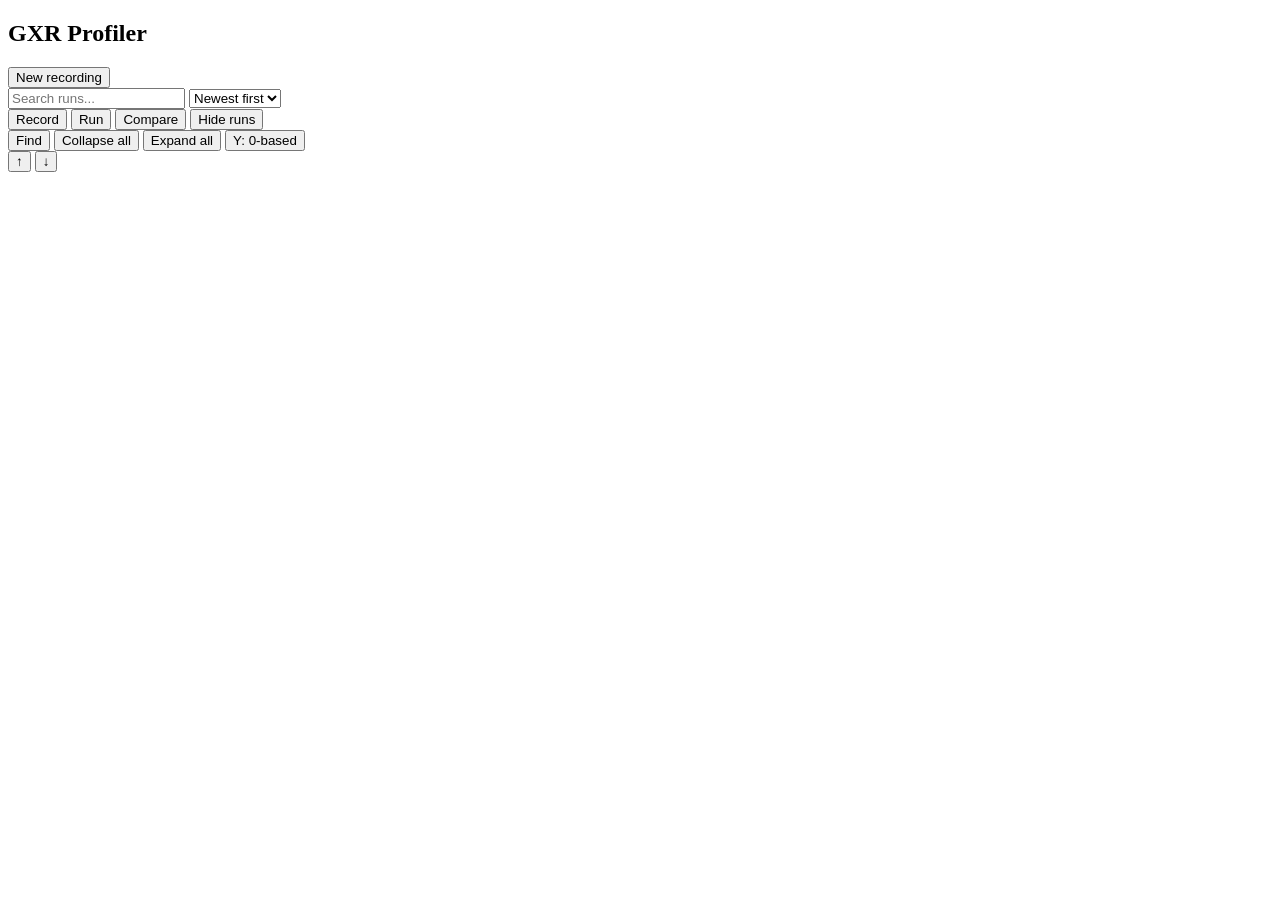
==== gxr_profiler/server/web/index.html @ 603cd2ea "feat: initial implementation" ====
<!DOCTYPE html>
<html lang="en">
<head>
  <meta charset="utf-8" />
  <meta name="viewport" content="width=device-width, initial-scale=1" />
  <title>GXR Profiler</title>
  <script>
    try {
      const key = "gxr-profiler.sidebarOpen";
      const value = localStorage.getItem(key);
      const old = localStorage.getItem("xrbench.sidebarOpen");
      if ((value != null ? value : old) === "0") document.documentElement.classList.add("sidebar-hidden");
    } catch (e) {}
  </script>
  <!-- gxr-profiler:styles:start -->
  <link rel="stylesheet" href="/static/styles.css?v=__GXR_ASSET_VERSION__" />
  <!-- gxr-profiler:styles:end -->
</head>
<body>
  <div id="app">
    <aside id="sidebar">
      <h1>GXR Profiler</h1>
      <button id="btn-record">New recording</button>
      <div class="runcontrols">
        <input id="run-search" type="search" placeholder="Search runs..." autocomplete="off" />
        <select id="run-sort" title="Sort runs">
          <option value="newest">Newest first</option>
          <option value="oldest">Oldest first</option>
          <option value="name-asc">Name A-Z</option>
          <option value="name-desc">Name Z-A</option>
          <option value="duration">Longest</option>
        </select>
      </div>
      <div id="runlist"></div>
    </aside>
    <main>
      <div class="tabs" id="tabs">
        <button class="tab active" data-tab="live">Record</button>
        <button class="tab" data-tab="run">Run</button>
        <button class="tab" data-tab="compare">Compare</button>
        <button class="toolbtn sidebartoggle" id="btn-sidebar" type="button" aria-controls="sidebar" aria-expanded="true" title="Hide run list">Hide runs</button>
        <div class="toolgroup">
          <button class="toolbtn" id="btn-find" title="Find in page (Ctrl+F)">Find</button>
          <button class="toolbtn" id="btn-collapse" title="Collapse all sections">Collapse all</button>
          <button class="toolbtn" id="btn-expand" title="Expand all sections">Expand all</button>
          <button class="toolbtn" id="btn-yaxis" title="Y-axis origin: 0 or fit to data">Y: 0-based</button>
        </div>
      </div>
      <div id="findbar" class="findbar" hidden>
        <input id="find-input" type="search" placeholder="Find in page..." autocomplete="off" />
        <span id="find-count" class="muted findcount"></span>
        <button class="toolbtn findbtn" id="find-prev" type="button" title="Previous match (Shift+Enter)">↑</button>
        <button class="toolbtn findbtn" id="find-next" type="button" title="Next match (Enter)">↓</button>
        <button class="toolbtn findbtn" id="find-close" type="button" title="Close (Esc)">✕</button>
      </div>
      <div id="view"></div>
    </main>
  </div>
  <div class="floatnav" aria-label="Page navigation">
    <button class="toolbtn floatbtn" id="btn-top" title="Scroll to top" aria-label="Scroll to top">↑</button>
    <button class="toolbtn floatbtn" id="btn-bottom" title="Scroll to bottom" aria-label="Scroll to bottom">↓</button>
  </div>
  <!-- gxr-profiler:echarts:start -->
  <script src="/static/vendor/echarts.min.js"></script>
  <!-- gxr-profiler:echarts:end -->
  <!-- gxr-profiler:app:start -->
  <script src="/static/app.js?v=__GXR_ASSET_VERSION__"></script>
  <!-- gxr-profiler:app:end -->
</body>
</html>
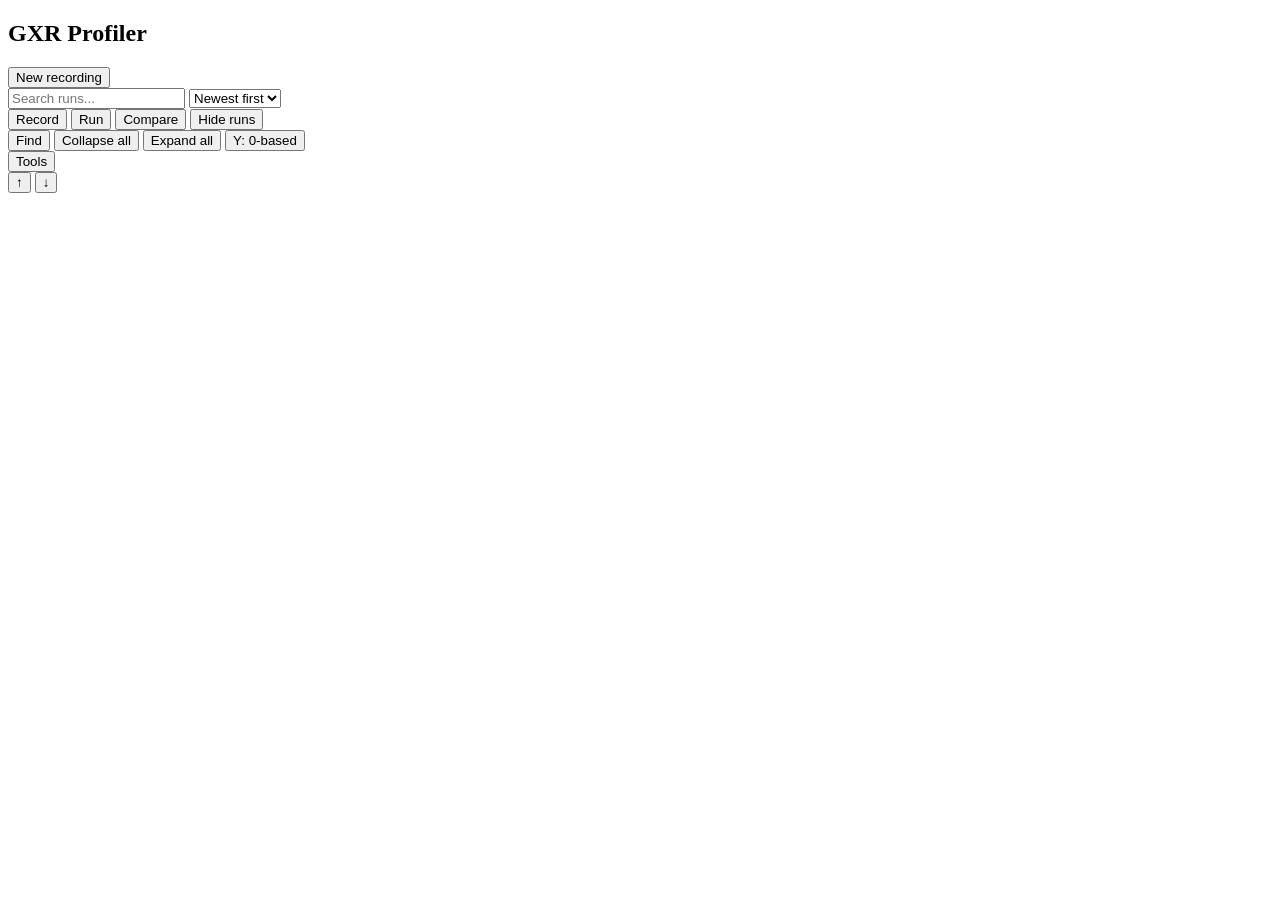
==== commit 4ae27650: "feat: add a tools tab, with a diagnostics interface" ====
--- a/gxr_profiler/server/web/index.html
+++ b/gxr_profiler/server/web/index.html
@@ -4,6 +4,7 @@
   <meta charset="utf-8" />
   <meta name="viewport" content="width=device-width, initial-scale=1" />
   <title>GXR Profiler</title>
+  <link rel="icon" href="data:," />
   <script>
     try {
       const key = "gxr-profiler.sidebarOpen";
@@ -39,12 +40,14 @@
         <button class="tab" data-tab="run">Run</button>
         <button class="tab" data-tab="compare">Compare</button>
         <button class="toolbtn sidebartoggle" id="btn-sidebar" type="button" aria-controls="sidebar" aria-expanded="true" title="Hide run list">Hide runs</button>
-        <div class="toolgroup">
+        <div class="toolgroup" id="viewtools">
           <button class="toolbtn" id="btn-find" title="Find in page (Ctrl+F)">Find</button>
-          <button class="toolbtn" id="btn-collapse" title="Collapse all sections">Collapse all</button>
-          <button class="toolbtn" id="btn-expand" title="Expand all sections">Expand all</button>
-          <button class="toolbtn" id="btn-yaxis" title="Y-axis origin: 0 or fit to data">Y: 0-based</button>
+          <button class="toolbtn view-only" id="btn-collapse" title="Collapse all sections">Collapse all</button>
+          <button class="toolbtn view-only" id="btn-expand" title="Expand all sections">Expand all</button>
+          <button class="toolbtn view-only" id="btn-yaxis" title="Y-axis origin: 0 or fit to data">Y: 0-based</button>
         </div>
+        <span class="tabseparator" id="tools-separator" aria-hidden="true"></span>
+        <button class="tab tab-utility" data-tab="tools" id="tools-tab">Tools</button>
       </div>
       <div id="findbar" class="findbar" hidden>
         <input id="find-input" type="search" placeholder="Find in page..." autocomplete="off" />
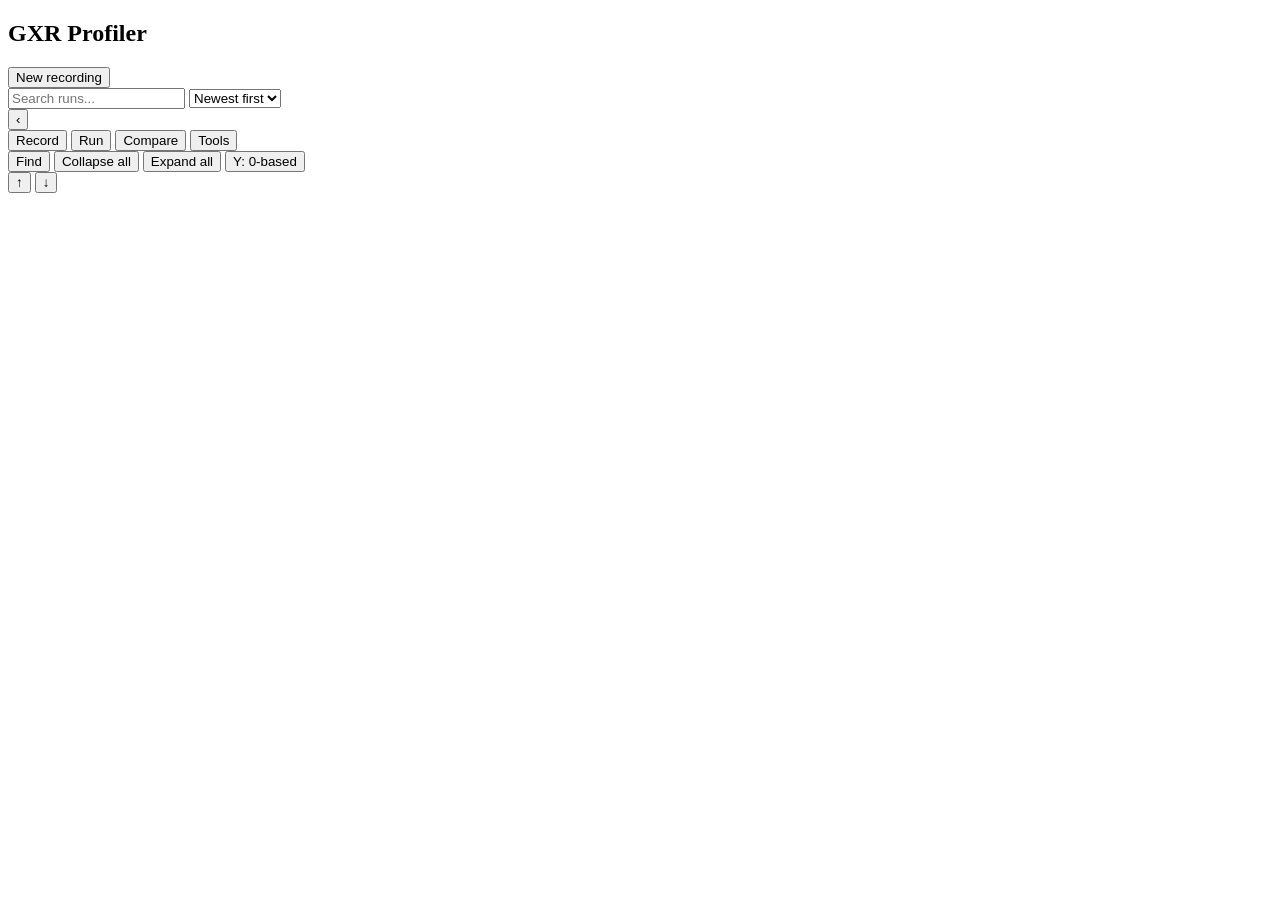
==== commit 5d72ab0d: "refactor: clean up the new tools, minor ui consistency pass" ====
--- a/gxr_profiler/server/web/index.html
+++ b/gxr_profiler/server/web/index.html
@@ -34,20 +34,20 @@
       </div>
       <div id="runlist"></div>
     </aside>
+    <button class="sidebar-edge" id="btn-sidebar" type="button" aria-controls="sidebar" aria-expanded="true" aria-label="Hide run list" title="Hide run list">‹</button>
     <main>
       <div class="tabs" id="tabs">
         <button class="tab active" data-tab="live">Record</button>
         <button class="tab" data-tab="run">Run</button>
         <button class="tab" data-tab="compare">Compare</button>
-        <button class="toolbtn sidebartoggle" id="btn-sidebar" type="button" aria-controls="sidebar" aria-expanded="true" title="Hide run list">Hide runs</button>
+        <span class="tabseparator" id="tools-separator" aria-hidden="true"></span>
+        <button class="tab tab-utility" data-tab="tools" id="tools-tab">Tools</button>
         <div class="toolgroup" id="viewtools">
           <button class="toolbtn" id="btn-find" title="Find in page (Ctrl+F)">Find</button>
           <button class="toolbtn view-only" id="btn-collapse" title="Collapse all sections">Collapse all</button>
           <button class="toolbtn view-only" id="btn-expand" title="Expand all sections">Expand all</button>
           <button class="toolbtn view-only" id="btn-yaxis" title="Y-axis origin: 0 or fit to data">Y: 0-based</button>
         </div>
-        <span class="tabseparator" id="tools-separator" aria-hidden="true"></span>
-        <button class="tab tab-utility" data-tab="tools" id="tools-tab">Tools</button>
       </div>
       <div id="findbar" class="findbar" hidden>
         <input id="find-input" type="search" placeholder="Find in page..." autocomplete="off" />
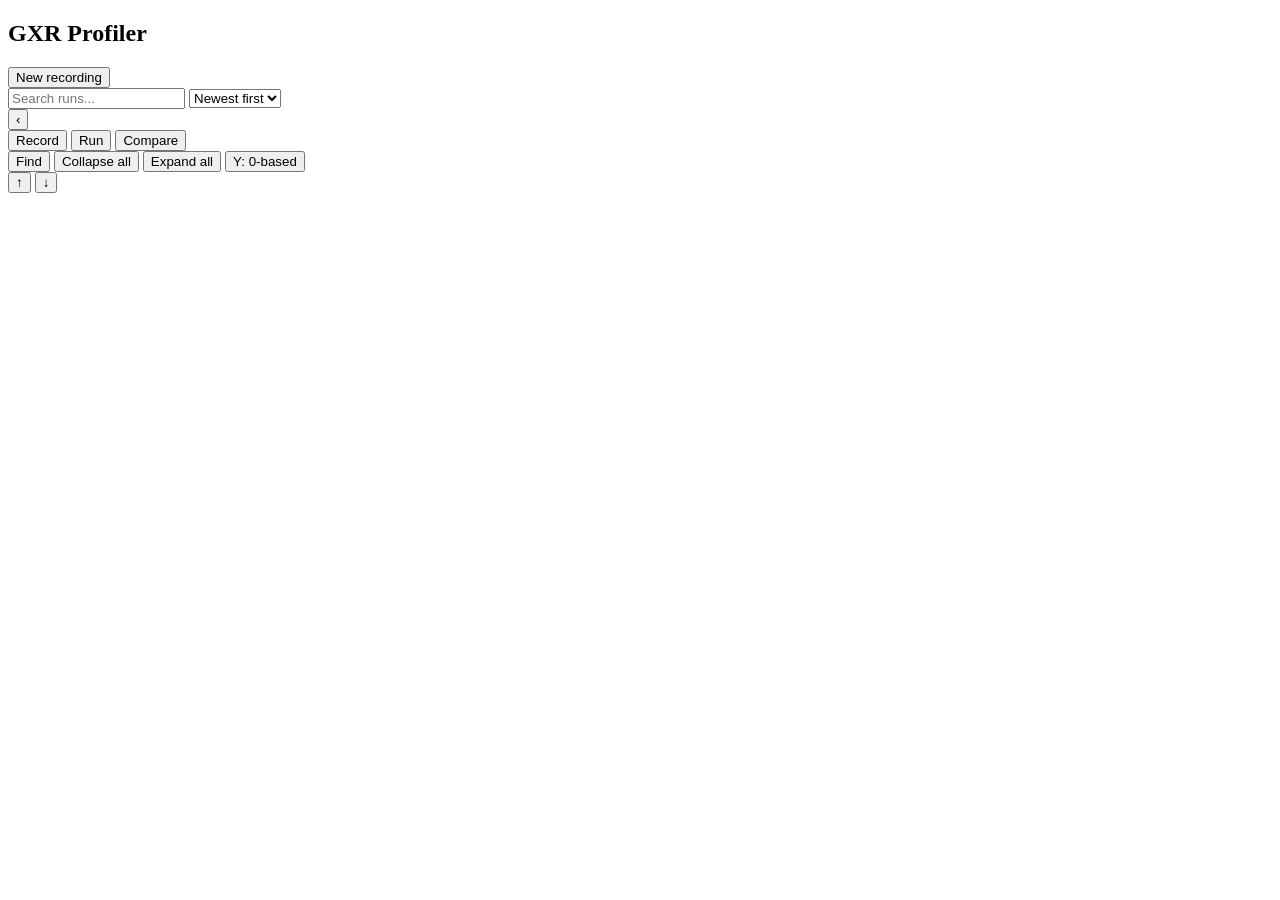
==== commit e30e80ac: "feat: separate out the profiler and tools as separate executables with a shared code base, consisten" ====
--- a/gxr_profiler/server/web/index.html
+++ b/gxr_profiler/server/web/index.html
@@ -14,6 +14,7 @@
     } catch (e) {}
   </script>
   <!-- gxr-profiler:styles:start -->
+  <link rel="stylesheet" href="/common/common.css?v=__GXR_ASSET_VERSION__" />
   <link rel="stylesheet" href="/static/styles.css?v=__GXR_ASSET_VERSION__" />
   <!-- gxr-profiler:styles:end -->
 </head>
@@ -40,8 +41,6 @@
         <button class="tab active" data-tab="live">Record</button>
         <button class="tab" data-tab="run">Run</button>
         <button class="tab" data-tab="compare">Compare</button>
-        <span class="tabseparator" id="tools-separator" aria-hidden="true"></span>
-        <button class="tab tab-utility" data-tab="tools" id="tools-tab">Tools</button>
         <div class="toolgroup" id="viewtools">
           <button class="toolbtn" id="btn-find" title="Find in page (Ctrl+F)">Find</button>
           <button class="toolbtn view-only" id="btn-collapse" title="Collapse all sections">Collapse all</button>
@@ -67,6 +66,11 @@
   <script src="/static/vendor/echarts.min.js"></script>
   <!-- gxr-profiler:echarts:end -->
   <!-- gxr-profiler:app:start -->
+  <script src="/common/common.js?v=__GXR_ASSET_VERSION__"></script>
+  <script src="/static/app.core.js?v=__GXR_ASSET_VERSION__"></script>
+  <script src="/static/app.compare.js?v=__GXR_ASSET_VERSION__"></script>
+  <script src="/static/app.record.js?v=__GXR_ASSET_VERSION__"></script>
+  <script src="/static/app.find.js?v=__GXR_ASSET_VERSION__"></script>
   <script src="/static/app.js?v=__GXR_ASSET_VERSION__"></script>
   <!-- gxr-profiler:app:end -->
 </body>
